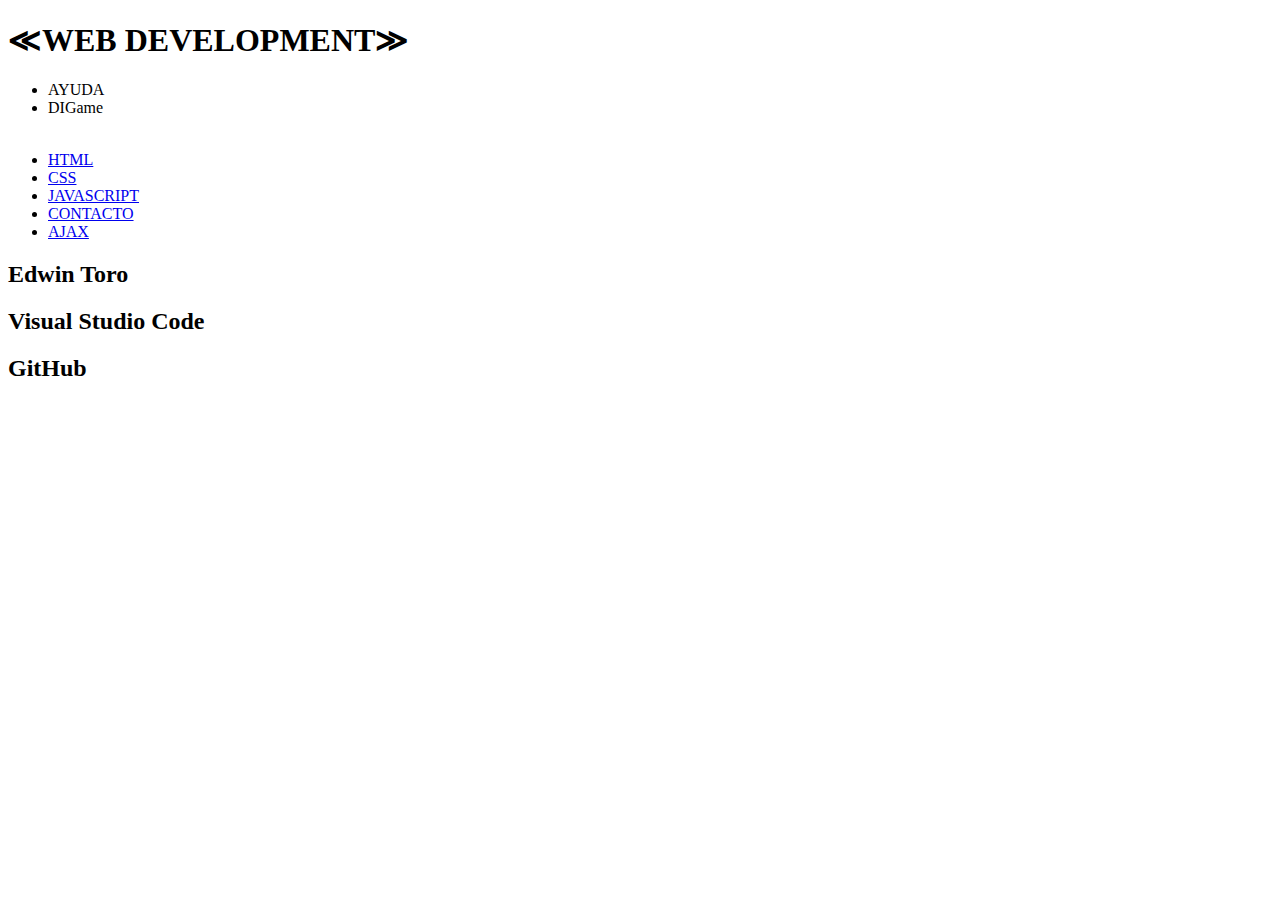
==== index.html @ a67fb2b1 "Merge pull request #1 from alextoro279/main" ====
<!DOCTYPE html>
<html lang="en">

<head>
    <meta charset="UTF-8">
    <meta http-equiv="X-UA-Compatible" content="IE=edge">
    <meta name="viewport" content="width=device-width, initial-scale=1.0">
    <link rel="stylesheet" href="Estilos/index.css">
    <link rel="stylesheet" href="Estilos/normalize.css">

    <link rel="preconnect" href="https://fonts.googleapis.com">
    <link rel="preconnect" href="https://fonts.gstatic.com" crossorigin>
    <link href="https://fonts.googleapis.com/css2?family=Cinzel+Decorative:wght@700&display=swap" rel="stylesheet">
    <link rel="preconnect" href="https://fonts.googleapis.com">
    <link rel="preconnect" href="https://fonts.gstatic.com" crossorigin>
    <link href="https://fonts.googleapis.com/css2?family=Public+Sans:wght@600&display=swap" rel="stylesheet">


    <title>Index</title>
</head>

<body>
    <div class="container">
    <header class="flex__container--he">
        <div class="item__flex" id="logo">
            <h1>&Lt;WEB DEVELOPMENT&Gt;</h1>
        </div>

        <div class="item__flex" id="ayuda">
            <nav>
                <ul>
                    <li>AYUDA</li>
                    <li>DIGame</li>
                    <a href=""><img src="img/logos/opciones.png" alt=""></a>
            </nav>
        </div>
    </header>
    <aside>
        <div class="flex__container--aside">
            <ul>
                <li><a href="Entradas/html.html">HTML</a></li>
                <li><a href="Entradas/css.html">CSS</a></li>
                <li><a href="Entradas/javaScript.html">JAVASCRIPT</a></li>
                <li><a href="Entradas/contacto.html">CONTACTO</a></li>
                <li><a href="Entradas/ajax.html">AJAX</a></li>
            </ul>
        </div>
    </aside>
    <main>
        <section>
            <article class="legend">     
                <div class="texto">
                    <h2>Edwin Toro</h2>
                </div>
                <div class="fondo"></div>
            </section>
            </article>
            <article class="legend">
                <div class="texto">
                    <h2>Visual Studio Code</h2>
                </div>
                <div class="fondo"></div>
            </article>
            <article class="legend">
                <div class="texto">
                    <h2>GitHub</h2>
                </div>
                <div class="fondo"></div>
            </article>
        </section>
    </main>

</div>

</body>

</html>
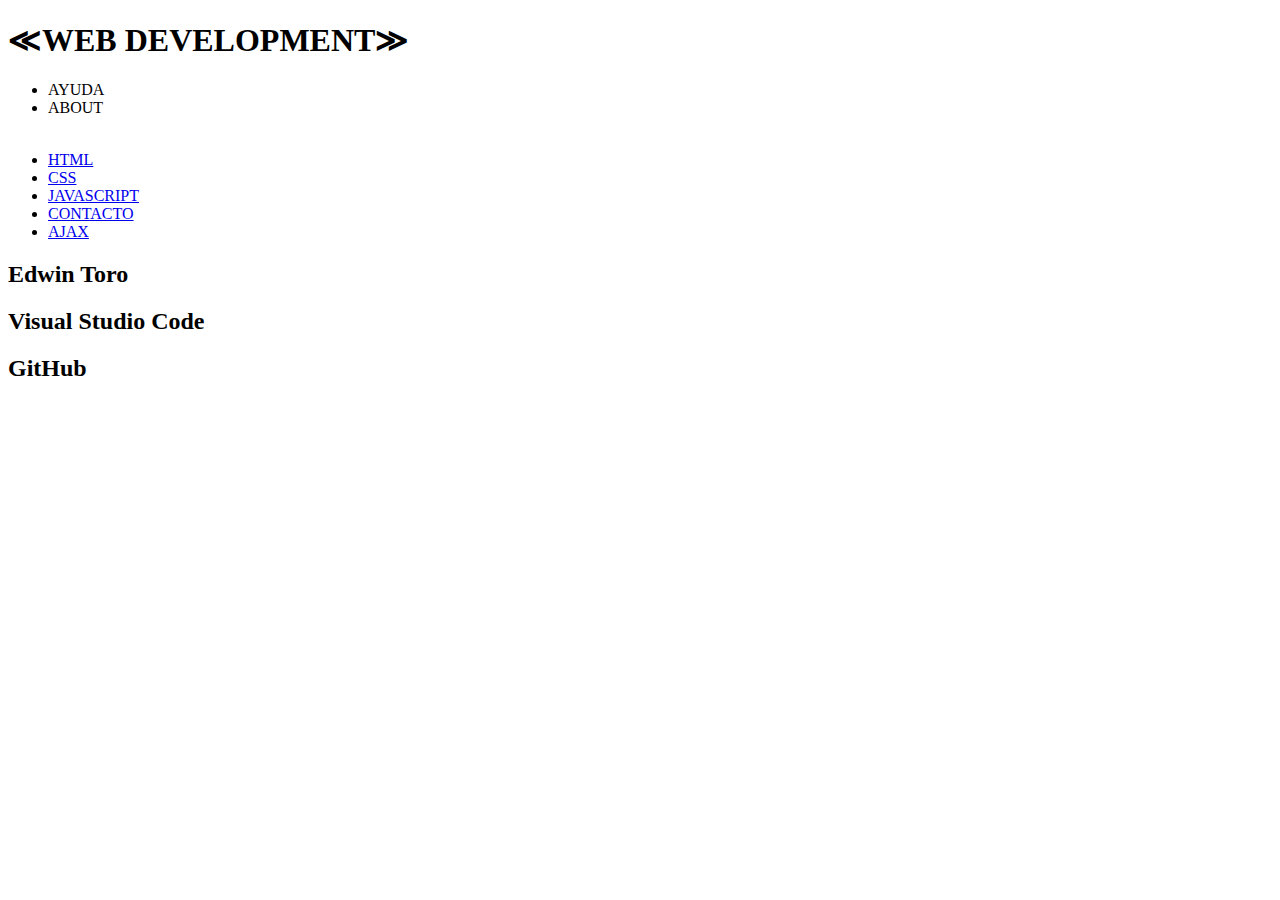
==== commit c9721670: "correcion" ====
--- a/index.html
+++ b/index.html
@@ -30,7 +30,7 @@
             <nav>
                 <ul>
                     <li>AYUDA</li>
-                    <li>DIGame</li>
+                    <li>ABOUT</li>
                     <a href=""><img src="img/logos/opciones.png" alt=""></a>
             </nav>
         </div>
@@ -74,4 +74,4 @@
 
 </body>
 
-</html>+</html>
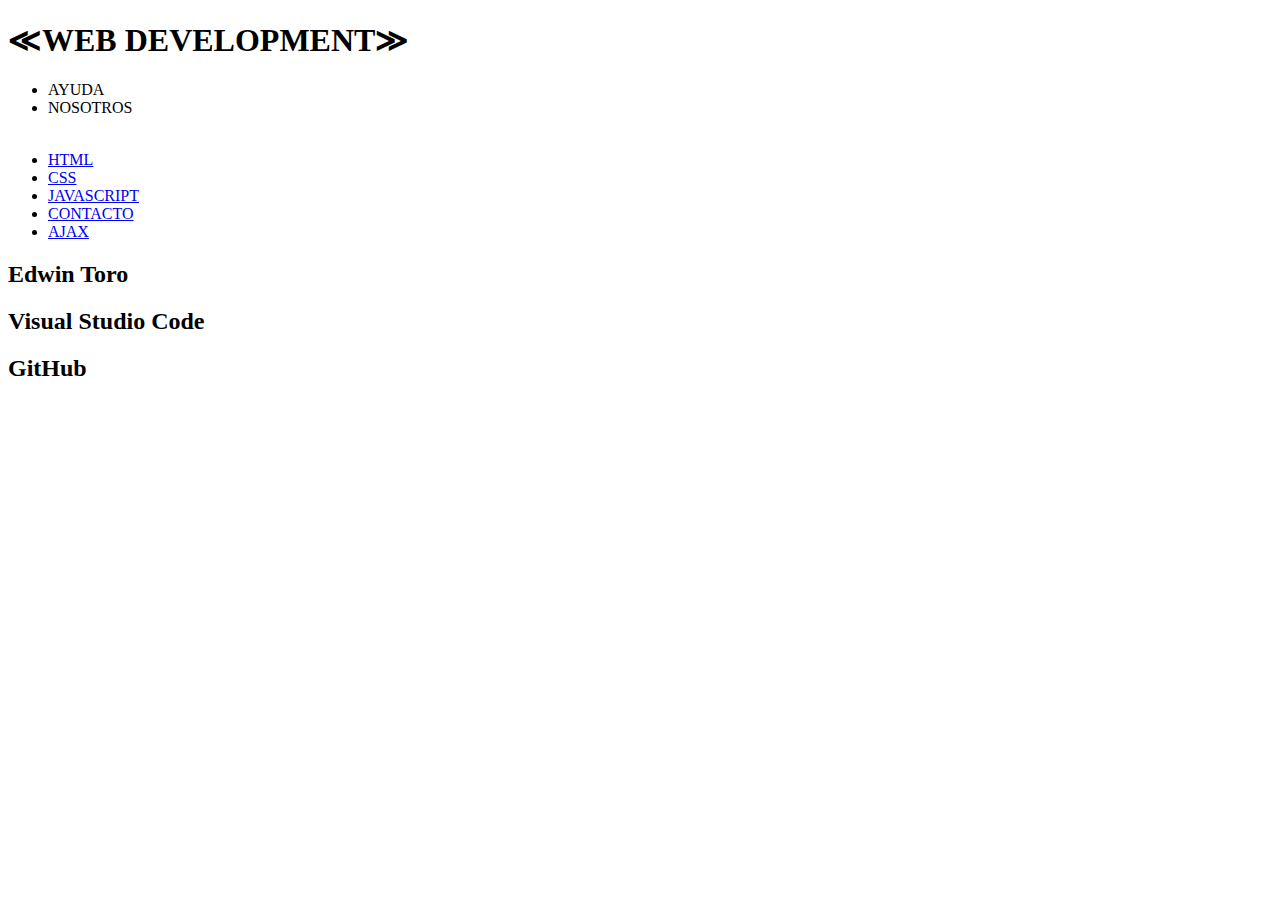
==== commit fbd96e01: "Primer commit despues de solucionar credenciales.." ====
--- a/index.html
+++ b/index.html
@@ -30,7 +30,7 @@
             <nav>
                 <ul>
                     <li>AYUDA</li>
-                    <li>ABOUT</li>
+                    <li>NOSOTROS</li>
                     <a href=""><img src="img/logos/opciones.png" alt=""></a>
             </nav>
         </div>
